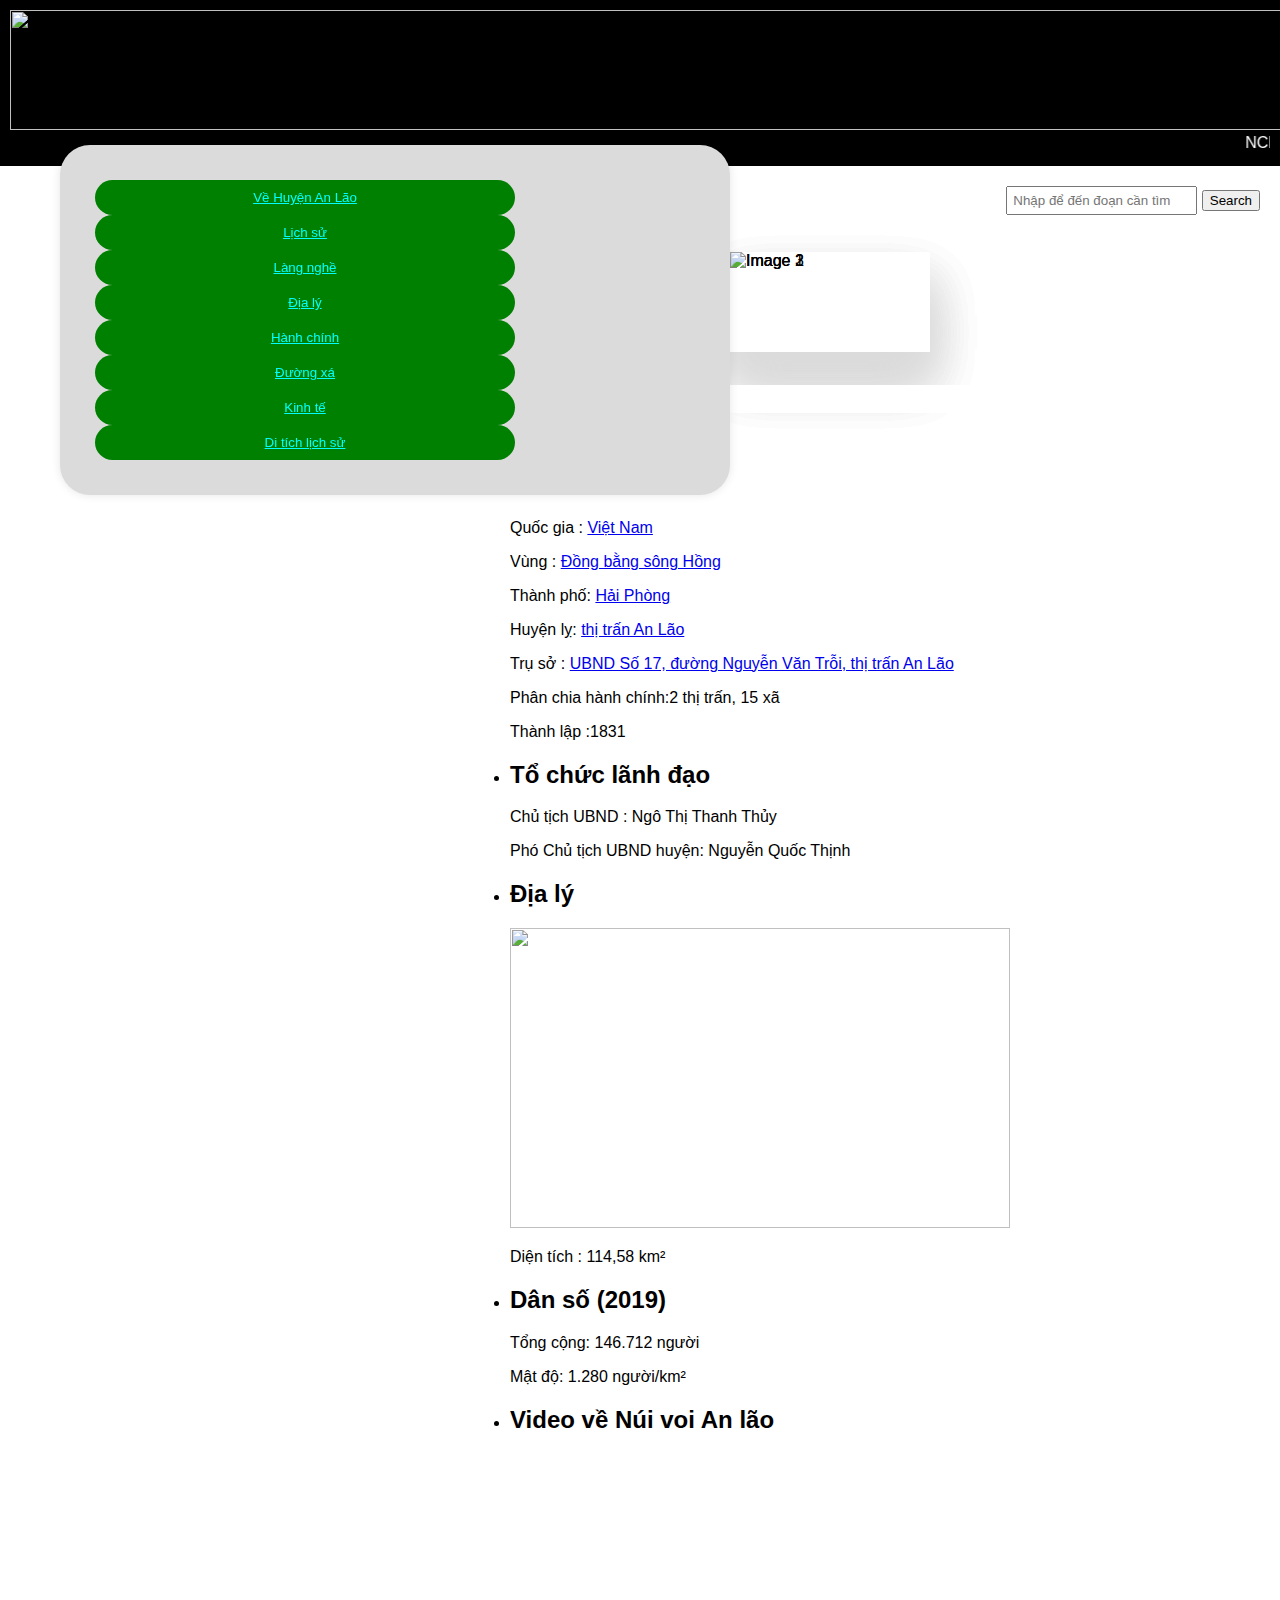
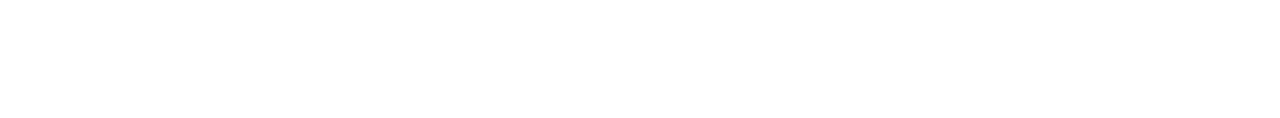
==== index.html @ fb949425 "Rename test.html to index.html" ====
<!DOCTYPE html>
<html lang="vi">
<head>
    <meta charset="UTF-8">
    <meta name="viewport" content="width=device-width, initial-scale=1.0">
    <title>Wikimedia</title>
    <link rel="stylesheet " href="style.css">
</head>
<body>
    <header> 
        <img src="headd.png" width="1550" height="120">
        <marquee direction="left" behavior="scroll" scrollamount="3">NCKH :Phạm Tài Nguyên,Nguyễn Lưu Tiếp,Đỗ Khác Khải</marquee>
    </header>
    <div id="search-container">
        <input type="text" id="search-box" placeholder="Nhập để đến đoạn cần tìm">
        <button onclick="searchAndHighlight()">Search</button>
    </div>
    <div id="content">
    <div id="image-container">
        <img src="images.jpeg" alt="Image 1">
        <img src="thi-tran-an-lao-hai-phong-1681719602148174857877.jpg" alt="Image 2">
        <img src="tải xuống (1).jpeg" alt="Image 3">
    </div>
    <script src="scrip.js"></script>
    <ul>
        <li>
            <h2>An lão</h2>
            <p>Huyện An lão</p>
        </li>
        <li>
            <h2><strong>Hành chính</strong></h2>
            <p>Quốc gia :          <a href="https://vi.wikipedia.org/wiki/Vi%E1%BB%87t_Nam"> Việt Nam</a> </p>
            <p>Vùng	:              <a href="https://vi.wikipedia.org/wiki/%C4%90%E1%BB%93ng_b%E1%BA%B1ng_s%C3%B4ng_H%E1%BB%93ng"> Đồng bằng sông Hồng</a></p>
            <p>Thành phố:          <a href="https://vi.wikipedia.org/wiki/H%E1%BA%A3i_Ph%C3%B2ng">Hải Phòng</a></p>  
            <p>Huyện lỵ:	       <a href="https://vi.wikipedia.org/wiki/An_L%C3%A3o,_H%E1%BA%A3i_Ph%C3%B2ng">thị trấn An Lão </a></p>
            <p>Trụ sở  :            <a href="https://anlao.haiphong.gov.vn/">UBND Số 17, đường Nguyễn Văn Trỗi, thị trấn An Lão</a></p>
            <p>Phân chia hành chính:2 thị trấn, 15 xã</p>
             <p>Thành lập          :1831</p>
            
        </li>
        <li>
            <h2><strong>Tổ chức lãnh đạo</strong></h2>
            <p>Chủ tịch UBND   :    Ngô Thị Thanh Thủy </p>
            <p> Phó Chủ tịch UBND huyện: Nguyễn Quốc Thịnh</p>
        </li>
    </li>
    <li>
        <h2><strong>Địa lý</strong></h2>
       <a href="https://meeymap.com/tin-tuc/wp-content/uploads/2023/06/untitled-1637304488491304966530.png"><img src="https://meeymap.com/tin-tuc/wp-content/uploads/2023/06/untitled-1637304488491304966530.png" style="width:500px;height: 300px;"></a>
        <p>Diện tích : 114,58 km²</p>
    </li>
    <li>
        <h2><strong>Dân số (2019)</strong></h2>
        <p>Tổng cộng:	146.712 người</p>
        <p>Mật độ:	1.280 người/km²</p>
        </video>
        
    </li>
    <li>
        <h2><strong>Video về Núi voi An lão</strong></h2>
        <iframe width="430" height="260" src="https://www.youtube.com/embed/DK-9LUupNJI?si=Nhfawf7DOG7FB1Gb" title="YouTube video player" frameborder="0" allow="accelerometer; autoplay; clipboard-write; encrypted-media; gyroscope; picture-in-picture; web-share" allowfullscreen></iframe>
    </li>
    </ul>
    
    <div class="container">
        <button class="toggle-button" onclick="toggleContent('section1')"><u>Về Huyện An Lão</u></button>
        <div class="toggle-content" id="section1">

            <p>
                
                Huyện An Lão có 17 đơn vị hành chính cấp xã trực thuộc, bao gồm 2 thị trấn : <a href="https://vi.wikipedia.org/wiki/An_L%C3%A3o_(th%E1%BB%8B_tr%E1%BA%A5n_thu%E1%BB%99c_H%E1%BA%A3i_Ph%C3%B2ng)">An Lão (huyện lỵ)</a>, <a href="https://vi.wikipedia.org/wiki/Tr%C6%B0%E1%BB%9Dng_S%C6%A1n_(th%E1%BB%8B_tr%E1%BA%A5n)">Trường Sơn</a> và 15 xã: <a href="https://vi.wikipedia.org/wiki/An_Th%C3%A1i,_An_L%C3%A3o_(H%E1%BA%A3i_Ph%C3%B2ng)">An Thái</a>, <a href="https://vi.wikipedia.org/wiki/An_Th%E1%BA%AFng,_An_L%C3%A3o_(H%E1%BA%A3i_Ph%C3%B2ng)">An Thắng</a>, <a href="https://vi.wikipedia.org/wiki/An_Th%E1%BB%8D,_An_L%C3%A3o_(H%E1%BA%A3i_Ph%C3%B2ng)">An Thọ</a>, <a href="https://vi.wikipedia.org/wiki/An_Ti%E1%BA%BFn,_An_L%C3%A3o_(H%E1%BA%A3i_Ph%C3%B2ng)">An Tiến</a>, <a href="https://vi.wikipedia.org/wiki/B%C3%A1t_Trang"> Bát Trang</a>,<a href="https://vi.wikipedia.org/wiki/Chi%E1%BA%BFn_Th%E1%BA%AFng,_An_L%C3%A3o_(H%E1%BA%A3i_Ph%C3%B2ng)"> Chiến Thắng</a>, <a href="https://vi.wikipedia.org/wiki/M%E1%BB%B9_%C4%90%E1%BB%A9c,_An_L%C3%A3o_(H%E1%BA%A3i_Ph%C3%B2ng)"> Mỹ Đức</a>,<a href="https://vi.wikipedia.org/wiki/Quang_H%C6%B0ng,_An_L%C3%A3o_(H%E1%BA%A3i_Ph%C3%B2ng)"> Quang Hưng</a>,<a href="https://vi.wikipedia.org/wiki/Quang_Trung,_An_L%C3%A3o_(H%E1%BA%A3i_Ph%C3%B2ng)"> Quang Trung</a>,<a href="https://vi.wikipedia.org/wiki/Qu%E1%BB%91c_Tu%E1%BA%A5n,_An_L%C3%A3o_(H%E1%BA%A3i_Ph%C3%B2ng)"> Quốc Tuấn</a>, <a href="https://vi.wikipedia.org/wiki/T%C3%A2n_D%C3%A2n,_An_L%C3%A3o_(H%E1%BA%A3i_Ph%C3%B2ng)">Tân Dân</a>,<a href="https://vi.wikipedia.org/wiki/T%C3%A2n_Vi%C3%AAn"> Tân Viên</a>,<a href="https://vi.wikipedia.org/wiki/Th%C3%A1i_S%C6%A1n,_An_L%C3%A3o_(H%E1%BA%A3i_Ph%C3%B2ng)"> Thái Sơn</a>,<a href="https://vi.wikipedia.org/wiki/Tr%C6%B0%E1%BB%9Dng_Th%C3%A0nh,_An_L%C3%A3o_(H%E1%BA%A3i_Ph%C3%B2ng)"> Trường Thành</a>,<a href="https://vi.wikipedia.org/wiki/Tr%C6%B0%E1%BB%9Dng_Th%E1%BB%8D,_An_L%C3%A3o_(H%E1%BA%A3i_Ph%C3%B2ng)"> Trường Thọ</a>.
            </p>
        </div>
        <button class="toggle-button" onclick="toggleContent('section2')"><u>Lịch sử </u> </button>
        <div class="toggle-content" id="section2">
            <p>
                An Lão (安老=bình yên lâu dài) nguyên là vùng đất cổ, mà thời Hán thuộc quận Giao Chỉ, sang nhà Đường đặt thuộc trấn Hải Môn, sau gọi là châu Hồng.

Buổi đầu độc lập, ba triều Đinh, Tiền Lê, Lý vẫn đặt thế. Nhà Trần đặt thuộc lộ Hồng Châu và từ đó, An Lão trở thành một huyện (gồm đất đai của An Lão, Kiến Thuỵ, Kiến An và Đồ Sơn hiện nay) thuộc châu Đông Triều, phủ Tân Hưng.

Năm 1468 nhà Lê đặt thuộc Thừa tuyên Nam Sách và năm sau (1469) Vua Lê Thánh Tông cắt một phần An Lão lập huyện Nghi Dương.

Khi nhà Mạc (莫朝, 1527-1592) lập kinh đô ở Nghi Dương (nay là quận Dương Kinh) lấy các vùng quanh đó: Khoái Châu, Tân Hưng, Kiến Xương, Thái Bình đều cho lệ vào Dương Kinh 阳京. Thời ấy, do cách không xa cửa biển là mấy nên ven sông Úc là bãi bồi, đầy vũng trũng, sú vẹt còn hoang thưa lắm, quan quân nhà Mạc đưa tre từ Thanh Hoá về, tập hợp dân đóng kè, quai đê lấn biển, nắn sông, lập nên làng ấp, trong đó có các làng vùng Cao Mật. Lâu dần, dân khai phá bồi đắp thành đồng lúa.

Thời Lê Trung hưng đổi lại như cũ và vì Hải Dương đã được bình định nên 1741, chúa Trịnh chia làm bốn đạo: Thượng Hồng, Hạ Hồng, An Lão, và Đông Triều, mỗi đạo đặt một chức tuần thủ để chiếu theo địa phận vỗ về dân chúng. Tháng 9 nhuận năm Cảnh Hưng thứ 28 (Đinh Hợi, 1767), Trịnh Sâm lấy cớ rằng trong nước điêu tàn hao hụt, nếu đặt nhiều quan chức chỉ phiền nhiễu cho dân, bèn hợp lại hoặc bỏ bớt gồm 4 phủ, 29 châu huyện. Những phủ và châu huyện này đều cho phủ huyện tiếp cận kiêm lý. Khi đó An Lão do Thủy Đường kiêm lý.

Thời Nguyễn, An Lão trở thành một huyện của tỉnh Hải Dương (1831), từ năm Minh Mệnh thứ 19 (1838) nằm trong Phủ Kiến Thuỵ 建瑞府 (gồm 4 huyện: Nghi Dương 宜陽, Kim Thành 金城, An Dương 安陽 và An Lão 安老) do huyện Kim Thành kiêm nhiếp (từ 1852). Sau thuộc tỉnh Hải Phòng vào năm 1887 và do phủ Kiến Thụy 建瑞府 kiêm nhiếp. Cũng chính dịp này làng Hương (Cao Mật, An Lão) đổi thành đổi thành Phương (Lạp), cũng có nghĩa là "thơm", tuy có khác: "Phương" 芳 là mùi thơm của "cỏ chi", chứ không phải mùi thơm của hoa, lúa gạo nói chung như 芗. Thời Đồng Khánh (同慶, 1885-1889) An Lão có 10tổng với 62 xã, thôn.

Khi Pháp lập tỉnh Kiến An (02/1906) An Lão thuộc tỉnh này, gồm các tổng: An Luận 安論 (8 xã), Văn Đẩu 文斗 (7 xã), Phù Lưu 芙畱 (6 xã), Biều Đa 裒多 (7 xã), Cao Mật 高密 (8 xã), Du Viên 榆圜 (5 xã), Đâu Kiên 兜堅 (8 xã), Câu Thượng 枸上 (7 xã), Quan Trang 觀莊 (8 xã), Phương Chử 方渚 (7 xã), Đại Hoàng 大黃 (7 xã), Đại Phương Lang 大方榔 (7 xã).

Trong Cách mạng tháng Tám, đêm 16 rạng ngày 17 tháng 8 năm 1945. Tự vệ An Lão xuất phát từ căn cứ Câu Trung cùng đông đảo quần chúng nhân dân vũ trang đột nhập huyện lị buộc Tri huyện cùng toàn bộ lính tráng hạ súng đầu hàng, nộp ấn tín, tài liệu và vũ khí cho cách mạng. Chính quyền Cách mạng thành lập ngày 25 tháng 8.

Đầu cuộc kháng chiến, tháng 3 năm 1947 liên tỉnh Hải - Kiến thành lập Đảng bộ huyện An Lão lãnh đạo quân và dân xây dựng huyện, kháng chiến chống thực dân Pháp và củng cố hệ thống chính trị. Do vậy đã phá tan nhiều cuộc càn quét, tàn phá của địch, mà tiêu biểu là cuộc chiến đấu chống càn ngày 21 tháng 4 năm 1953 tại làng Đại Điền xã Tân Viên. Sau đó, ba trăm ngày cuối cùng của thực dân Pháp ở An Lão là ba trăm ngày giằng co quyết liệt giữa quân và dân ta với bọn thực dân phong kiến, kết thúc 9 năm kháng chiến, chấm dứt sự thống trị gần 100 năm của Pháp.

Ngày 8 tháng 5 năm 1955 chính quyền huyện ra mắt nhân dân. Trong Kế hoạch 5 năm lần thứ nhất, ngày 27 tháng 10 năm 1962, tại kỳ họp thứ 5 Quốc hội khóa II đã ra Nghị quyết về việc hợp nhất thành phố Hải Phòng với tỉnh Kiến An thành thành phố Hải Phòng và An Lão trở thành một huyện của thành phố kể từ đó.

Ngày 4 tháng 4 năm 1969, An Lão nhập với Kiến Thụy thành An Thụy rồi 11 năm sau, 16 xã cũ của An Lão nhập vào thị xã Kiến An thành huyện Kiến An bởi Quyết định số 71/QĐ-CP ngày 5 tháng 3 năm 1980 của Hội đồng Chính phủ.

Đến ngày 8 tháng 8 năm 1988 tái lập huyện An Lão theo Quyết định số 100/HĐBT của Hội đồng Bộ trưởng. Khi tách ra, huyện An Lão có 16 xã: An Thái, An Thắng, An Thọ, An Tiến, Bát Trang, Chiến Thắng, Mỹ Đức, Quang Hưng, Quang Trung, Quốc Tuấn, Tân Dân, Tân Viên, Thái Sơn, Trường Sơn, Trường Thành, Trường Thọ.

Ngày 23 tháng 11 năm 1993, thành lập thị trấn An Lão - thị trấn huyện lị của huyện An Lão, gồm phần đất của các xã An Tiến, An Thắng và Quốc Tuấn.

Ngày 5 tháng 4 năm 2007, chuyển xã Trường Sơn thành thị trấn Trường Sơn.

Huyện An Lão có 2 thị trấn và 15 xã như hiện nay.
            </p>
        </div>

        <button class="toggle-button" onclick="toggleContent('section3')"><u>Làng nghề</u></button>
        <div class="toggle-content" id="section3">
            <p>
                An Lão là huyện ít làng nghề và làng có nghề. Sản xuất nông nghiệp hầu như không tách rời với người dân. Giá trị tạo ra của các làng nghề, làng có nghề và nghề truyền thống còn thấp chưa tương xứng với tiềm năng về vị trí địa lý. Nhóm nghề dịch vụ cũng chưa phát triển nhiều nếu so cùng địa phương khác ở đồng bằng sông Hồng. Ngay cả ở các xã phát triển nhất huyện như Quang Trung, Quốc Tuấn, An Tiến, Mỹ Đức nhóm nghề dịch vụ, kinh doanh, tiểu thủ công nghiệp cũng chưa phát triển nhiều. Các làng nghề, nghề phụ trong huyện như:
<br>
                <a href="https://nongnghiep.vn/lang-nghe-cay-canh-mong-thuong-d152045.html">Làng hoa cây cảnh Mông Thượng (Chiến Thắng)</a> <br>
                 Nghề thuốc lào Cao Mật (An Thọ) <br>
                <a href="https://baophapluat.vn/san-xuat-che-tac-da-ven-quoc-lo-10-dia-ban-huyen-an-lao-vi-pham-hanh-lang-an-toan-giao-thong-va-gay-bui-post149676.html">Chế tác đá Phương Chử Đông (Trường Thành)</a> <br>
                 Trồng rau thủy canh Lang Thượng (Mỹ Đức) <br>
                <a href="https://dulichdaocatba.com/nem-chua-an-tho-n.html">Nghề làm nem chua, nem nắm Nam Sơn (An Thọ)</a> <br>
                 Có nghề làm vàng mã Đâu Kiên (Quốc Tuấn) <br>
                <a href="https://www.facebook.com/watch/?v=557238725060026">Quất cảnh thôn Lương Câu (Tân Viên)</a> <br>
                <a href="http://anhp.vn/lang-nghe-may-tre-dan-tien-cam-xa-an-thai-huyen-an-lao-nhon-nhip-vao-mua-d14734.html">Mây tre đan, vàng mã Tiên Cầm (An Thái)</a> <br>
                <a href="https://hiephoilangnghehaiphong.com/suc-song-moi-o-mot-lang-nghe-truyen-thong/">Nghề chế tác đá thôn Khúc Giản (An Tiến)</a> <br>
                 Trồng trọt cây lương thực, rau củ vụ đông, chăn nuôi, lao động trong và ngoài nước...
            </p>
        </div>

        <button class="toggle-button" onclick="toggleContent('section4')"><u>Địa lý</u></button>
        <div class="toggle-content" id="section4">
            <p>
                Huyện <a href="https://www.google.com/maps/place/tt.+An+L%C3%A3o,+An+L%C3%A3o,+H%E1%BA%A3i+Ph%C3%B2ng,+Vi%E1%BB%87t+Nam/@20.8225992,106.542642,15z/data=!3m1!4b1!4m6!3m5!1s0x314a77bfefeae199:0x6d6d01371011b7a5!8m2!3d20.8223995!4d106.5510414!16s%2Fg%2F11dy66lq_?hl=vi&entry=ttu">An Lão</a> nằm ở phía tây ngoại thành của thành phố Hải Phòng, huyện lỵ của huyện là thị trấn An Lão, nằm cách trung tâm thành phố khoảng 18 km. Huyện có vị trí địa lý: <br>

                Phía đông giáp quận Kiến An và huyện Kiến Thụy <br>
                Phía tây giáp huyện Thanh Hà, tỉnh Hải Dương <br>
                Phía nam giáp huyện Tiên Lãng <br>
                Phía bắc giáp huyện An Dương và huyện Kim Thành, tỉnh Hải Dương. <br>
                Huyện có diện tích 114,58 km², dân số năm 2019 là 146.712 người[2], mật độ dân số đạt 1.280 người/km².
            </p>
        </div>

        <button class="toggle-button" onclick="toggleContent('section5')"><u>Hành chính</u></button>
        <div class="toggle-content" id="section5">
            <p>
                Huyện An Lão có 17 đơn vị hành chính cấp xã trực thuộc, bao gồm 2 thị trấn: An Lão (huyện lỵ), Trường Sơn và 15 xã: An Thái, An Thắng, An Thọ, An Tiến, Bát Trang, Chiến Thắng, Mỹ Đức, Quang Hưng, Quang Trung, Quốc Tuấn, Tân Dân, Tân Viên, Thái Sơn, Trường Thành, Trường Thọ.
            </p>
        </div>

        <button class="toggle-button" onclick="toggleContent('section6')"><u>Đường xá</u></button>
        <div class="toggle-content" id="section6" >
            <p>
                Cao Sơn <br>
                Hoàng Thiết Tâm <br>
                Hoàng Xá <br>
                Lê Lợi <br>
                Lương Khánh Thiện <br>
                Ngô Quyền <br>
                Nguyễn Chuyên Mỹ <br>
                Nguyễn Kim <br>
                Nguyễn Trọng Hòe <br>
                Nguyễn Văn Trỗi <br>
                Phan Hiền <br>
                Trần Tảo <br>
                Trần Tất Văn <br>
                Trần Thị Trinh <br>
                Văn Quang <br>
                Văn Xuân <br>
                Vương Công Hiền <br>
                Xuân Áng <br>
            </p>
        </div>

        <button class="toggle-button" onclick="toggleContent('section7')"><u>Kinh tế</u></button>
        <div class="toggle-content" id="section7">
            <p>
                An Lão có khu <a href="https://kland.vn/IndustrialPark/khu-cong-nghiep-trang-due-hai-phong.html">công nghiệp An Tràng</a>, và nhiều cụm công nghiệp trên quốc lộ 10. <br>
                Nông nghiệp và ngành tiểu thủ công nghiệp có tỷ trọng cao. <br>
                Du lịch: <a href="https://www.traveloka.com/vi-vn/explore/destination/nui-voi-acc/227528">Núi Voi,</a><a href="https://thhp.vn/trai-nghiem-du-lich-dao-bau-19640.html">Du lịch đảo Bầu</a> <br>
                Làng nghề: Mây tre đan Tiên Cầm; Hoa, cây cảnh Mông Thượng <br>
                Đặc sản: Nem chua An Thọ <br>
                Thuốc lào: Cao Mật - An Lão - Hải Phòng <br>
            </p>
        </div>

        <button class="toggle-button" onclick="toggleContent('section8')"><u>Di tích lịch sử</u></button>
        <div class="toggle-content" id="section8">
            <p>
               <a href="https://thanhdoanhaiphong.gov.vn/di-tich-lich-su-khang-chien-dinh-xuan-dai-xa-truong-tho-huyen-an-lao-nd22858.html">Di tích lịch sử kháng chiến Đình Xuân Đài</a><br>
            
               <a href="https://thanhdoanhaiphong.gov.vn/di-tich-lich-su-van-hoa-tu-duong-tam-tien-sy-xa-an-thai-huyen-an-lao-nd23206.html">Di tích lịch sử văn hóa Từ đường Tam Tiến Sỹ</a><br>
               <a href="https://thanhdoanhaiphong.gov.vn/di-tich-lich-su-van-hoa-chua-lai-thi-xa-tan-dan-huyen-an-lao-thanh-pho-hai-phong-nd24335.html">Di tích lịch sử văn hóa Chùa Lai Thị</a> <br>
                <a href="https://thanhdoanhaiphong.gov.vn/dinh-va-chua-chi-lai-cum-di-tich-nam-duoi-chan-nui-voi-hung-vi-nd22831.html">Đình và chùa Chi Lai</a><br>
            </p>
        </div>
    </div>
</div>
</body>
</html>
---- style.css ----
ul {
                position : absolute;
                right : 130px;
                margin : 140px; 
                top: 25%;
            }
            body {
                font-family: Arial, sans-serif;
                margin: 0;
                padding: 0;
                background-color:#fff;
            }
            header {
                background-color:black;
                color: #fff;
                text-align: center;
                padding: 10px;
            }
            .content {
                position: absolute;
                left:50%;
                top:50%;
                transform: translate(-50%,-50%);
                width:1000px;
                height:600px;
                padding:50px;
                background-color: #f5f5f5;
                box-shadow: 0 30px 50px #dbdbdb;
            }
            .container {
                position : absolute;
                max-width: 600px;
                margin: 60px ;
                top :85px;
                padding: 35px;
                background-color: #dbdbdb;
                box-shadow: 0 0 10px rgba(0, 0, 0, 0.1);
                border-radius: 30px;
            }
    
            .toggle-button {
                background-color: green;
                color:aqua;
                border: none;
                cursor: pointer;
                padding: 10px;
                border-radius: 50px;
                width: 70%;
                text-align: center;
            }
    
            .toggle-button:focus {
                outline: none;
            }
    
            .toggle-content {
                display: none;
                padding: 10px;
            }
            h2 {
                background-color:#fff;
                border-radius: 5px;
            }
    
            #image-container {
                 position: none;
                 width: 200px;
                 height: 100px;
                 overflow: hidden;
        
            }
    
            #image-container img {
                 position : absolute;
                 right : 350px;
                 width: 200px;
                 height: 100px;
                 object-fit: cover;
                 transition: transform 1s ease-in-out;
                 box-shadow: 0 30px 50px #dbdbdb;
                 top : 28%;
            }     
    
            #search-container {
                 text-align: right;
                 padding: 20px;
            }
            #search-box {
                 padding: 5px;
            }
            .highlighted {
                background-color: yellow;
                font-weight: bold;
            }
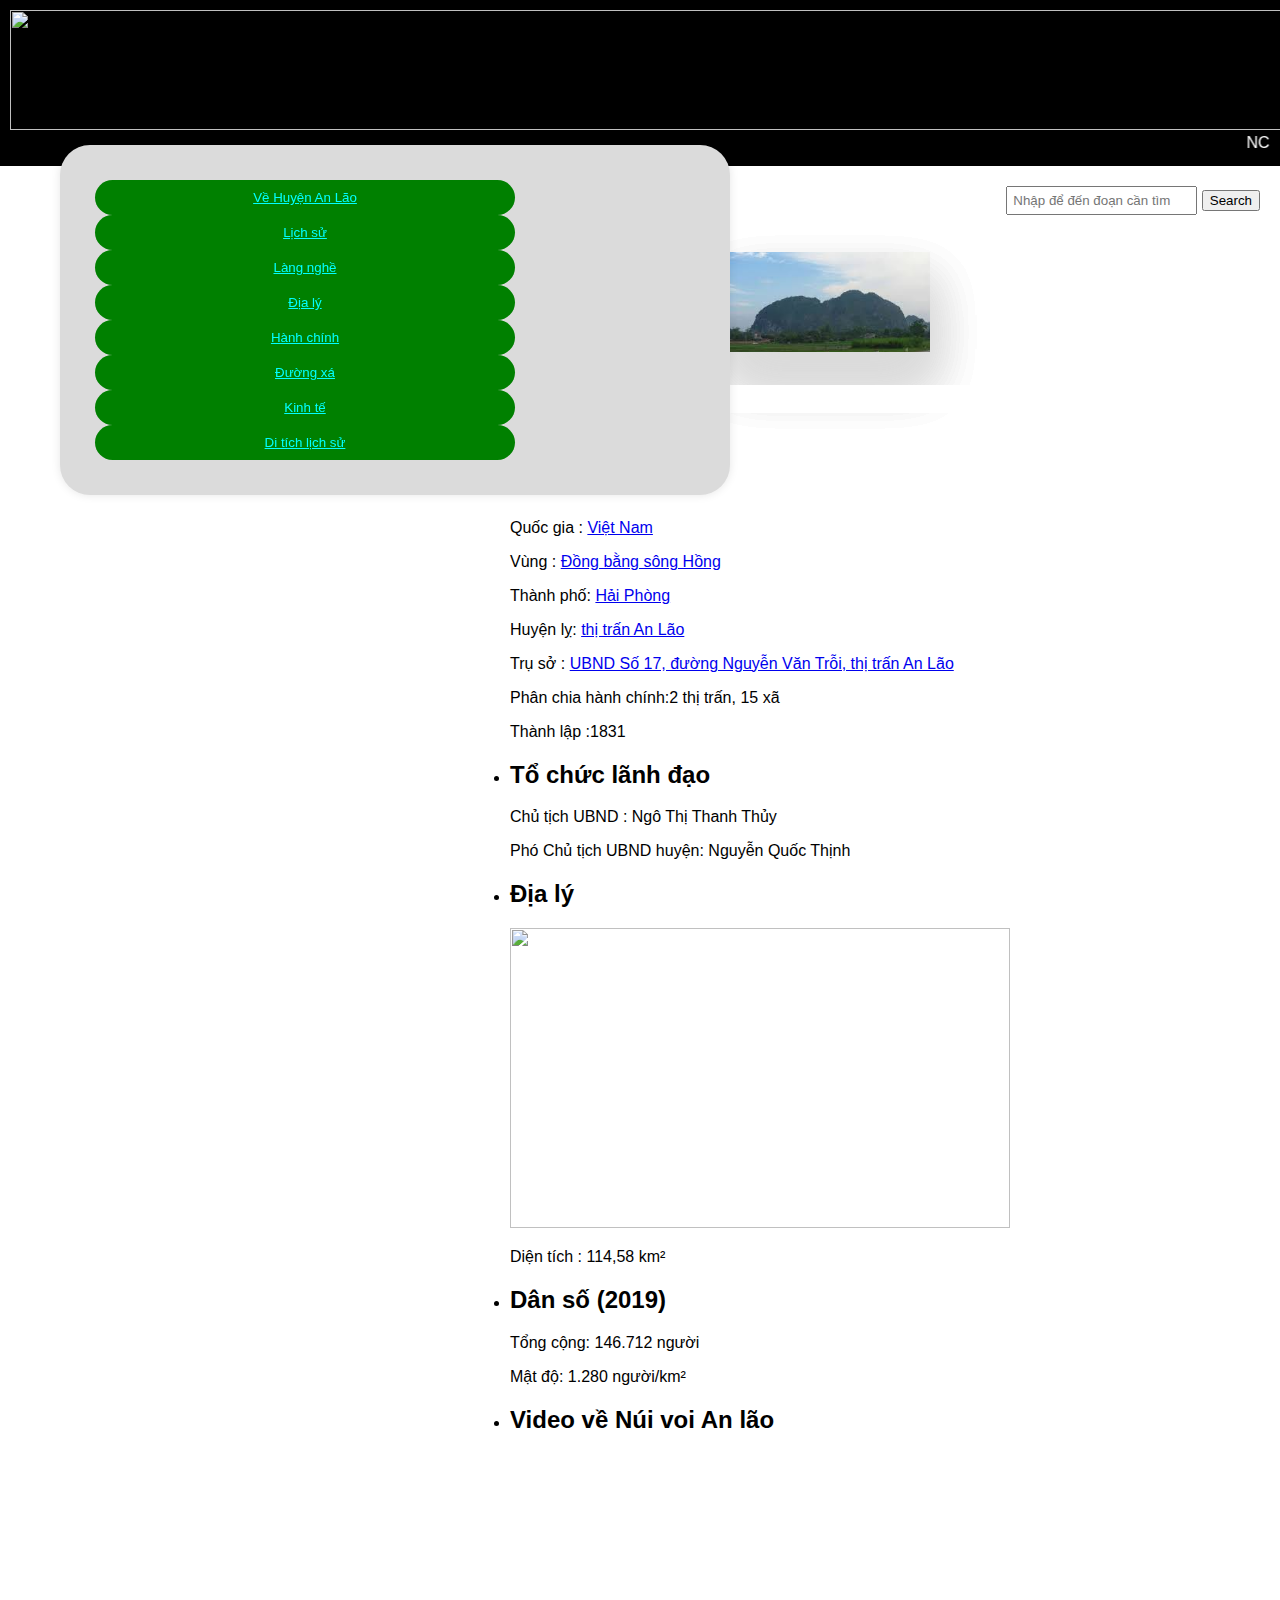
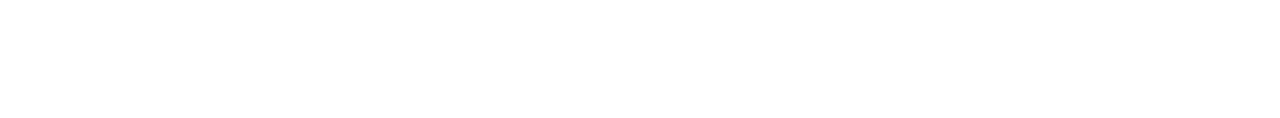
==== commit e4910aa3: "Update index.html" ====
--- a/index.html
+++ b/index.html
@@ -18,9 +18,9 @@
     </div>
     <div id="content">
     <div id="image-container">
-        <img src="images.jpeg" alt="Image 1">
-        <img src="thi-tran-an-lao-hai-phong-1681719602148174857877.jpg" alt="Image 2">
-        <img src="tải xuống (1).jpeg" alt="Image 3">
+        <img src="testanh/images.jpeg" alt="Image 1">
+        <img src="testanh/thi-tran-an-lao-hai-phong-1681719602148174857877.jpg" alt="Image 2">
+        <img src="testanh/tải xuống (1).jpeg" alt="Image 3">
     </div>
     <script src="scrip.js"></script>
     <ul>
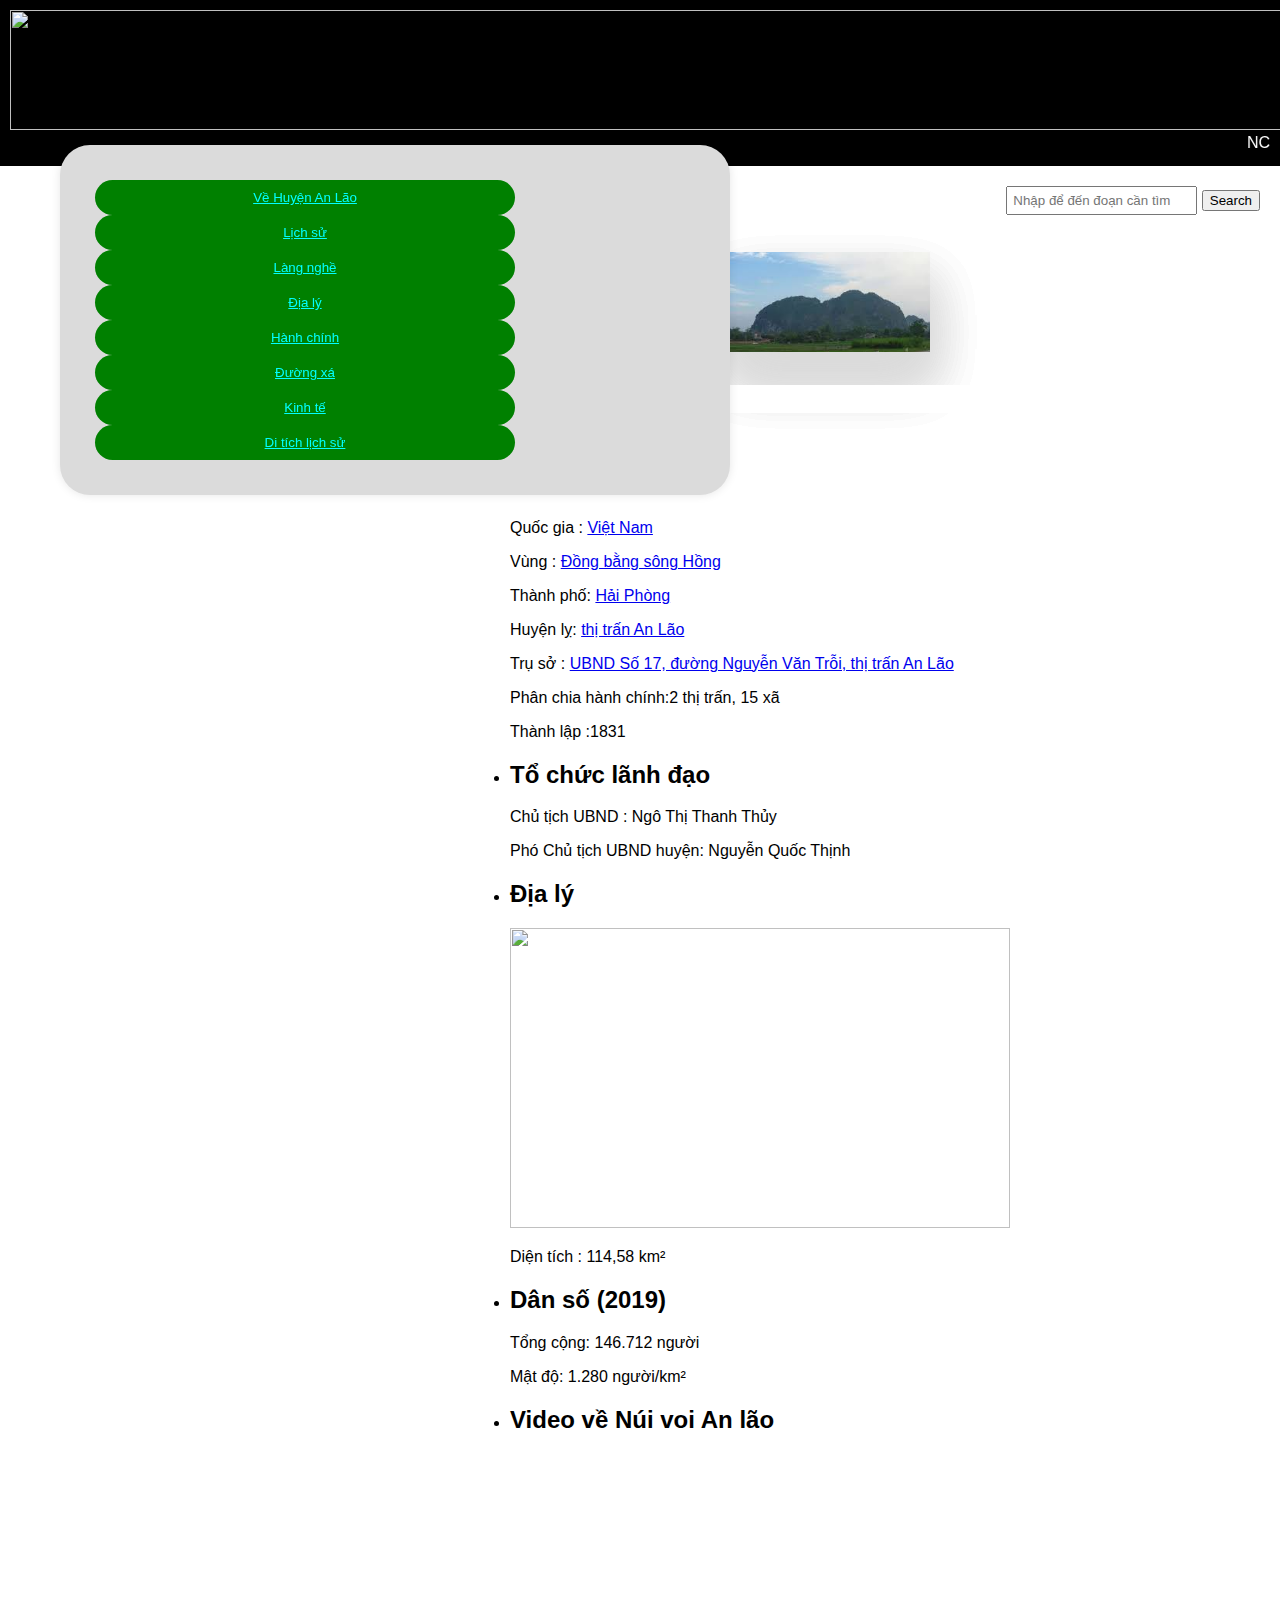
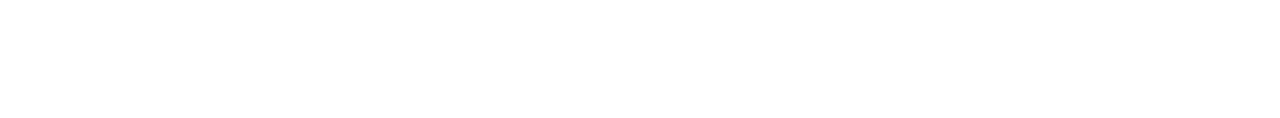
==== commit ab62a6c7: "Update index.html" ====
--- a/index.html
+++ b/index.html
@@ -9,8 +9,8 @@
 </head>
 <body>
     <header> 
-        <img src="headd.png" width="1550" height="120">
-        <marquee direction="left" behavior="scroll" scrollamount="3">NCKH :Phạm Tài Nguyên,Nguyễn Lưu Tiếp,Đỗ Khác Khải</marquee>
+        <img src="testanh/header.png" width="1550" height="120">
+        <marquee direction="left" behavior="scroll" scrollamount="3">NCKH :Phạm Tài Nguyên</marquee>
     </header>
     <div id="search-container">
         <input type="text" id="search-box" placeholder="Nhập để đến đoạn cần tìm">
